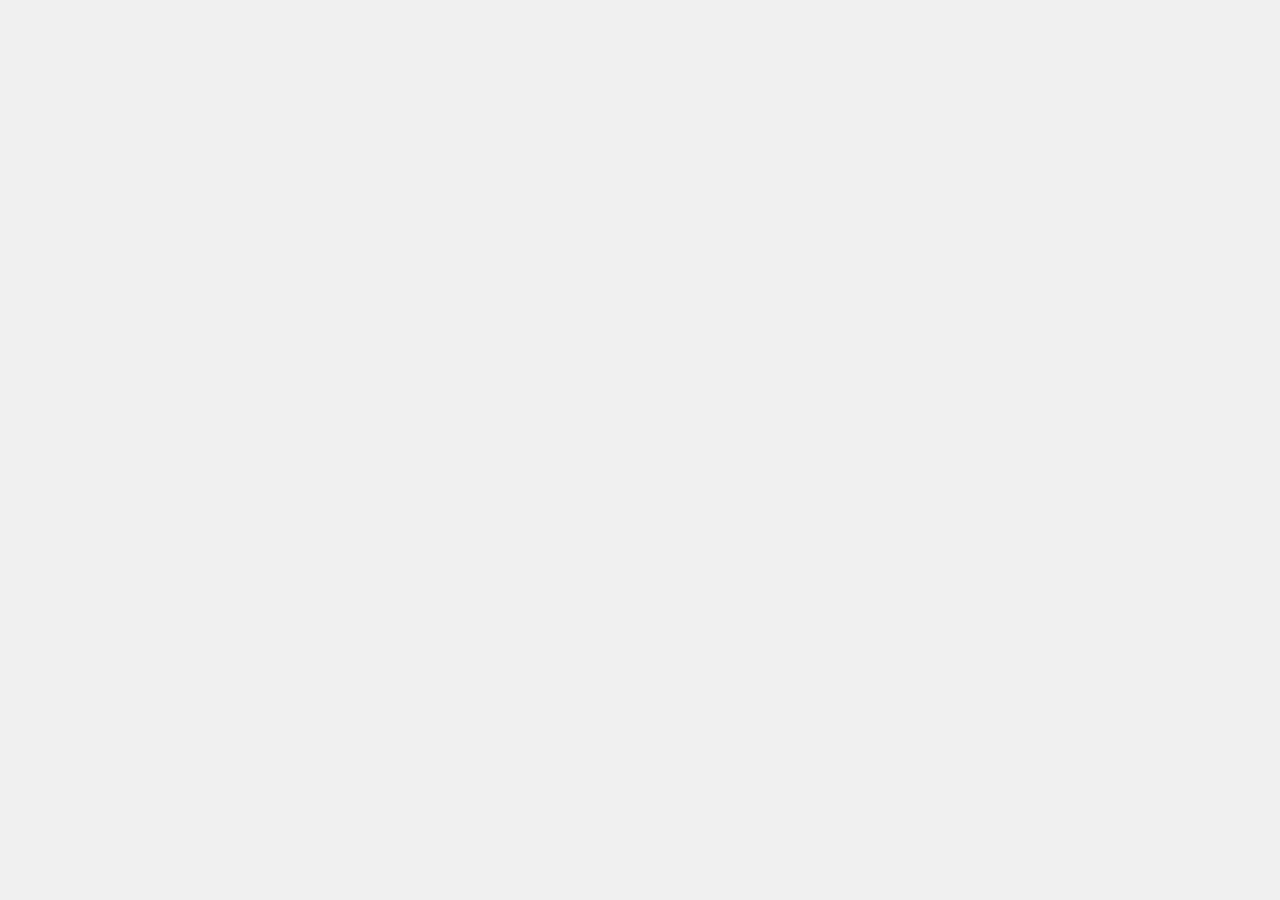
==== index.html @ ac740ebb "did some tidying up, started work on chef page" ====
<html>

  <head>
    	<title>HomeMade</title>
    	<link rel='stylesheet' href='assets/css/style.css'/>
      <link rel="stylesheet" href="assets/lib/angular-bootstrap/ui-bootstrap-csp.css"/>
  </head>

  <body ng-app="HomeMade">

    <main-partial></main-partial>
    
  </body>

  <script src="//code.jquery.com/jquery-2.1.0.min.js"></script>
  <script src="assets/lib/angular/angular.js"></script>
  <script src="assets/lib/angular-animate/angular-animate.min.js"></script>
  <script src="assets/lib/angular-bootstrap/ui-bootstrap-tpls.min.js"></script>
  <script src="assets/lib/angular-route/angular-route.js"></script>
  <script src="app/app.js"></script>
  <script src="app/sidenav/sidenav.js"></script>
  <script src="app/main/main.directives.js"></script>
  <script src="app/main/chef/chef.js"></script>
  <script src="app/main/chef/chef.factory.js"></script>
  <script src="app/main/meal/meal.js"></script>
  <script src="app/main/meal/meal.factory.js"></script>
  <script src="app/main/user/user.js"></script>
  <script src="app/main/user/user.factory.js"></script>
  <script src="app/shared/cooking/cooking.service.js"></script>
  <script src="app/shared/payment/payment.factory.js"></script>
  <script src="app/shared/payment/payment.service.js"></script>
  <script src="app/shared/api/api.factory.js"></script>
  <script src="//www.parsecdn.com/js/parse-1.6.14.min.js"></script>

</html>
---- assets/css/style.css ----
html, body {
  margin: 0;
  height: 100%;
  color: #5e5e5e;
  font-family: "Helvetica Neue", Helvetica, Arial, sans-serif;
  overflow: hidden;
  -webkit-font-smoothing: antialiased;
  -moz-osx-font-smoothing: grayscale;
  text-rendering: optimizeLegibility;
  text-shadow: rgba(0, 0, 0, .01) 0 0 1px;
  -webkit-user-select: none; /* Chrome/Safari */        
  -moz-user-select: none; /* Firefox */
  -ms-user-select: none; /* IE10+ */
  background: #f0f0f0;
  /* Rules below not implemented in browsers yet */
  -o-user-select: none;
  user-select: none;
}

/*----------MAIN---------*/
#mainPage {
  position: relative;
  width: 100%;
  height: 100%;
  background: #f0f0f0;
  border-collapse: collapse;
}

/*----------CHEF---------*/
#mainPage #ChefPartial {
  position: relative;
  height: 100%;
  width: 100%;
  top: 0;
  text-align: center;
}
#mainPage #ChefPartial .Container {
  width: 100%;
}
#mainPage #ChefPartial .Container h1 {
  font-weight: bold;
  font-size: 5vw;
  padding: 5%; 
  margin: 0;
}
#mainPage #ChefPartial .Container .horizontalLine {
  width: 100%;
  position: relative;
}
#mainPage #ChefPartial .Container .horizontalLine .text {
  top: -25px;
  background: #f0f0f0;
  padding: 0% 1%;
  margin-top: -10px;
  display: inline-block;
}
#mainPage #ChefPartial .Container .horizontalLine .line {
  width: 80%;
  margin: 0% 10%;
  border-bottom: 1px solid;
}

/*​------------- Scrollbar ---------------*/
::-webkit-scrollbar {
   width: 8px;
   max-height: 8px;
}
/* Track */
::-webkit-scrollbar-track {
   -webkit-background: #4a586d;
   background: #4a586d;
   border: 1px solid #5c687b;
}
/* Handle */
::-webkit-scrollbar-thumb {
   -webkit-border-radius: 10px;
   border-radius: 10px;
   border: 1px solid #5c687b;
   background: #303f53;
}
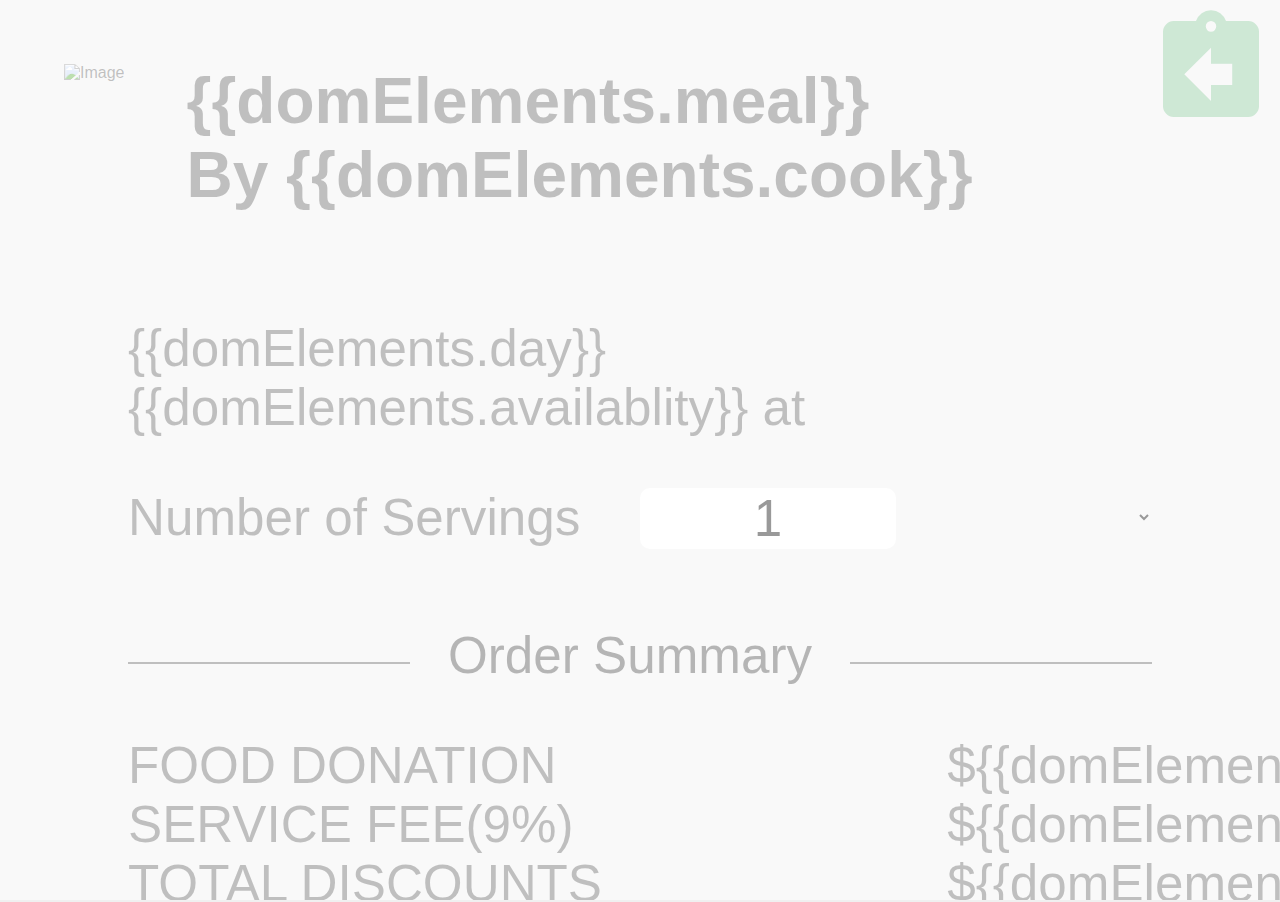
==== commit f871ea8b: "Mike Changing layout of payment page" ====
--- a/index.html
+++ b/index.html
@@ -1,36 +1,40 @@
 <html>
 
   <head>
-    	<title>HomeMade</title>
-    	<link rel='stylesheet' href='assets/css/style.css'/>
-      <link rel="stylesheet" href="assets/lib/angular-bootstrap/ui-bootstrap-csp.css"/>
+    <meta charset="utf-8">
+    <meta http-equiv="Content-Type" content="application/javascript; charset=UTF-8">
+    <meta name="viewport" content="width=device-width, minimum-scale=1.0, maximum-scale=1.0, user-scalable=no">
+    <meta name="apple-mobile-web-app-capable" content="yes">
+    <meta name="mobile-web-app-capable" content="yes">
+    <meta name="apple-mobile-web-app-status-bar-style" content="black">
+    <meta content-type="yes">
+    <base href="/">
+  	<title>Homemade</title>
+  	<link href='assets/css/style.css' rel='stylesheet' type='text/css'/>
+    <link href="assets/lib/angular-bootstrap/ui-bootstrap-csp.css" rel="stylesheet" type='text/css'/>
+    <link href="assets/lib/AngularJS-Toaster/toaster.min.css" rel="stylesheet" type='text/css'/>
+    <link href="https://fonts.googleapis.com/icon?family=Material+Icons" rel="stylesheet">
+    <link rel="apple-touch-icon" href="assets/img/homemadeimage.png">
   </head>
 
-  <body ng-app="HomeMade">
-
-    <main-partial></main-partial>
-    
+  <body ng-app="Homemade">
+    <main-partial></main-partial>    
   </body>
 
-  <script src="//code.jquery.com/jquery-2.1.0.min.js"></script>
-  <script src="assets/lib/angular/angular.js"></script>
-  <script src="assets/lib/angular-animate/angular-animate.min.js"></script>
-  <script src="assets/lib/angular-bootstrap/ui-bootstrap-tpls.min.js"></script>
-  <script src="assets/lib/angular-route/angular-route.js"></script>
-  <script src="app/app.js"></script>
-  <script src="app/sidenav/sidenav.js"></script>
-  <script src="app/main/main.directives.js"></script>
-  <script src="app/main/chef/chef.js"></script>
-  <script src="app/main/chef/chef.factory.js"></script>
-  <script src="app/main/meal/meal.js"></script>
-  <script src="app/main/meal/meal.factory.js"></script>
-  <script src="app/main/user/user.js"></script>
-  <script src="app/main/user/user.factory.js"></script>
-  <script src="app/shared/cooking/cooking.service.js"></script>
-  <script src="app/shared/payment/payment.factory.js"></script>
-  <script src="app/shared/payment/payment.service.js"></script>
-  <script src="app/shared/api/api.factory.js"></script>
-  <script src="//www.parsecdn.com/js/parse-1.6.14.min.js"></script>
+  <script type="text/javascript" src="https://js.stripe.com/v2/"></script>
+  <script type="text/javascript" src="//code.jquery.com/jquery-2.1.0.min.js"></script>
+  <script type="text/javascript" src="assets/lib/angular/angular.js"></script>
+  <script type="text/javascript" src="assets/lib/angular-animate/angular-animate.min.js"></script>
+  <script type="text/javascript" src="assets/lib/angular-bootstrap/ui-bootstrap-tpls.min.js"></script>
+  <script type="text/javascript" src="assets/lib/angular-route/angular-route.js"></script>
+  <script type="text/javascript" src="assets/lib/angular-cookies/angular-cookies.min.js"></script>
+  <script type="text/javascript" src="assets/lib/AngularJS-Toaster/toaster.min.js"></script>
+  <script type="text/javascript" src="assets/lib/angular-touch/angular-touch.min.js"></script>
+  <script type="text/javascript" src="app/app.js"></script>
+  <script type="text/javascript" src="app/main/main.directives.js"></script>
+  <script type="text/javascript" src="app/main/chef/chef.js"></script>
+  <script type="text/javascript" src="app/main/chef/chef.factory.js"></script>
+  <script type="text/javascript" src="//www.parsecdn.com/js/parse-1.6.14.min.js"></script>
 
 </html>
 
--- a/assets/css/style.css
+++ b/assets/css/style.css
@@ -1,10 +1,11 @@
 html, body {
   margin: 0;
   height: 100%;
-  color: #5e5e5e;
+  color: rgba(0,0,0,.6);
+  font-color: #555;
   font-family: "Helvetica Neue", Helvetica, Arial, sans-serif;
   overflow: hidden;
-  -webkit-font-smoothing: antialiased;
+  -webkit-font-smoothing: subpixel-antialiased;
   -moz-osx-font-smoothing: grayscale;
   text-rendering: optimizeLegibility;
   text-shadow: rgba(0, 0, 0, .01) 0 0 1px;
@@ -16,65 +17,443 @@
   -o-user-select: none;
   user-select: none;
 }
+*:focus {
+    outline:none;
+}
 
 /*----------MAIN---------*/
 #mainPage {
   position: relative;
   width: 100%;
   height: 100%;
-  background: #f0f0f0;
+  background: rgba(0,0,0,1);
   border-collapse: collapse;
 }
 
 /*----------CHEF---------*/
 #mainPage #ChefPartial {
+  position: absolute;
+  background: #f0f0f0;
+  border: 1px solid #e3e3e3;
+  height: 100%;
+  width: 100%;
+  right: 0;
+  opacity: 1;
+  overflow: auto;
+  text-align: center;
+  transition: all 0.6s cubic-bezier(0.4, 0, 0.2, 1);
+}
+#mainPage #ChefPartial.ng-hide {
+  -webkit-transform: scale(0.8) translate3d(20%, 0, 0);
+  -moz-transform: scale(0.8) translate3d(20%, 0, 0);
+  -ms-transform: scale(0.8) translate3d(20%, 0, 0);
+  transform: scale(0.8) translate3d(20%, 0, 0);
+}
+#mainPage #ChefPartial .Container {
+  width: 100%;
+  padding: 2% 0% 0%;
+}
+#mainPage #ChefPartial .Container h1 {
+  font-size: 5vw;
+  font-weight: 500;
+  padding: 5% 5% 6%;
+  margin: 0;
+  color: rgba(0,0,0,.7);
+}
+.horizontalLine {
+  width: 100%;
   position: relative;
-  height: 100%;
-  width: 100%;
-  top: 0;
-  text-align: center;
-}
-#mainPage #ChefPartial .Container {
-  width: 100%;
-}
-#mainPage #ChefPartial .Container h1 {
-  font-weight: bold;
-  font-size: 5vw;
-  padding: 5%; 
-  margin: 0;
-}
-#mainPage #ChefPartial .Container .horizontalLine {
-  width: 100%;
-  position: relative;
-}
-#mainPage #ChefPartial .Container .horizontalLine .text {
-  top: -25px;
+}
+.horizontalLine .text {
   background: #f0f0f0;
-  padding: 0% 1%;
-  margin-top: -10px;
+  padding: 0% 3%;
+  font-size: 4vw;
+  font-weight: 500;
+  margin-top: -3%;
   display: inline-block;
-}
-#mainPage #ChefPartial .Container .horizontalLine .line {
+  color: rgba(0,0,0,.7);
+}
+.horizontalLine .line {
   width: 80%;
   margin: 0% 10%;
-  border-bottom: 1px solid;
-}
-
+  border-bottom: 2px solid;
+}
+#mainPage #ChefPartial .Container .ImgBlock img {
+  width: 70%;
+}
+#mainPage #ChefPartial .Container .DescriptionBlock h1 {
+  font-weight: 500;
+  font-size: 5vw;
+  padding: 3% 0% 1%;
+}
+
+#mainPage #ChefPartial .Container .DescriptionBlock p {
+  margin: 0% 9% 0%;
+  font-size: 4vw;
+  line-height: 1.5em;
+  text-align: left;
+}
+
+#mainPage #ChefPartial .Container .buttonGroup {
+  width: 100%;
+  position: relative;
+}
+
+.timeSelect {
+  display: inline-block;
+  width: 22%;
+  margin-bottom: 0;
+  height: 7vw;
+  border: 2px solid;
+  font-weight: 500;
+  font-size: 5vw;
+  line-height: 7vw;
+  margin: 0% 2%;
+  cursor: pointer;
+}
+.timeSelect.selected {
+  color: #f0f0f0;
+  background: rgba(0,0,0,.8);
+  border: 2px solid rgba(0,0,0,0.1);
+} 
+.timeSelect.submit {
+  display: block;
+  width: 45%;
+  margin: 3% 27.5% 4%;
+  font-weight: 300;
+  text-align: center;
+  font-size: 4vw;
+  background: #85C597;
+  color: #f0f0f0;
+  border: 2px solid rgba(133,197,151, 0.1);
+}
+
+.loginSignupToggle {
+  width: 100%;
+}
+
+.loginButton {
+  display: inline;
+  width: 40%;
+  margin: 3%;
+  font-weight: 300;
+  text-align: center;
+  font-size: 4vw;
+  background: #85C597;
+  color: #f0f0f0;
+  border: 2px solid rgba(133,197,151, 0.1);
+}
+.signupButton {
+  display: inline;
+  width: 40%;
+  margin: 3%;
+  font-weight: 300;
+  text-align: center;
+  font-size: 4vw;
+  background: #85C597;
+  color: #f0f0f0;
+  border: 2px solid rgba(133,197,151, 0.1);
+}
+
+#mainPage #ChefPartial .Container .titleBlock {
+  position: relative;
+  margin-top: 0%;
+}
+#mainPage #ChefPartial .Container .cookImg {
+  position: absolute;
+  width: 14%;
+  left: 16%;
+  top: 5%;
+  border-radius: 50%;
+}
+
+#mainPage #paymentPartial {
+  position: absolute;
+  background: #f0f0f0;
+  top: 0;
+  left: 0;
+  width: 100%;
+  overflow: auto;
+  background: #f0f0f0;
+  border-right: 1px solid #e3e3e3;
+  height: 100%;
+  transition: all 0.6s cubic-bezier(0.4, 0, 0.2, 1);
+}
+#mainPage #paymentPartial.ng-hide {
+  -webkit-transform: translate3d(-100%, 0, 0);
+  -moz-transform: translate3d(-100%, 0, 0);
+  -ms-transform: translate3d(-100%, 0, 0);
+  transform: translate3d(-100%, 0, 0);
+}
+
+#mainPage #paymentPartial .Container .titleBlock {
+  padding: 5%;
+}
+#mainPage #paymentPartial .Container .titleBlock h1 {
+  display: inline-block;
+  vertical-align: top;
+  font-size: 5vw;
+  padding: 0px 5%;
+  margin-top: 0;
+}
+#mainPage #paymentPartial .Container .titleBlock img {
+  display: inline-block;
+  max-width: 18vw;
+}
+#mainPage #paymentPartial .Container .summaryBlock {
+  padding: 0% 10% 5% 10%;
+}
+#mainPage #paymentPartial .Container .summaryBlock p{
+  font-size: 4vw;
+  margin-top: 0%;
+  display: inline-block;
+}
+#mainPage #paymentPartial .Container .summaryBlock input{
+  font-size: 4vw;
+  float: right;
+  text-align: center;
+  border-radius: 10px;
+  border: none;
+  width: 25%;
+}
+#mainPage #paymentPartial .Container .summaryBlock select{
+  font-size: 4vw;
+  float: right;
+  text-align: center;
+  border-radius: 10px;
+  border: none;
+  width: 25%;
+}
+#mainPage #paymentPartial #paymentDetails.Container .summaryBlock p {
+  margin: 0;
+}
+#mainPage #paymentPartial #paymentDetails.Container .summaryBlock p.priceSums {
+  font-size: 4vw;
+  float: right;
+  text-align: center;
+  border-radius: 10px;
+  border: none;
+  width: 20%;
+}
+#mainPage #paymentPartial #paymentDetails.Container .summaryBlock .shortLine {
+  border-top: 3px solid;
+  float: right;
+  width: 35%;
+  padding: 0% 5%;
+  margin: 3% 0%;
+}
+#mainPage #paymentPartial #paymentDetails.Container .summaryBlock .shortLine h1 {
+  font-size: 4vw;
+  margin: 5%;
+  white-space: nowrap;
+  float: right;
+}
+
+#mainPage #paymentPartial #paymentDetails.Container .loginDetails {
+  padding: 0% 5% 0% 5%;
+}
+#mainPage #paymentPartial #paymentDetails.Container .loginDetails input {
+  font-size: 4vw;
+  border-radius: 10px;
+  border: none;
+  padding: 2% 3%;
+  width: 94%;
+  margin: 3% 3% 0% 3%;
+}
+#mainPage #paymentPartial #paymentDetails.Container .loginDetails input#password {
+  margin: 3% 3% 3% 3%;
+}
+
+#mainPage #paymentPartial #paymentDetails.Container .cardDetails {
+  padding: 0% 5% 5% 5%;
+}
+#mainPage #paymentPartial #paymentDetails.Container .cardDetails.removePadding {
+  padding-top: 0%;
+}
+#mainPage #paymentPartial #paymentDetails.Container .cardDetails input {
+  font-size: 4vw;
+  border-radius: 10px;
+  border: none;
+  padding: 3% 3%;
+  width: 20%;
+}
+#mainPage #paymentPartial #paymentDetails.Container .cardDetails input#phoneNumber {
+  width: 50%;
+  margin: 0% 3%;
+}
+#mainPage #paymentPartial #paymentDetails.Container .cardDetails input#email {
+  font-size: 4vw;
+  border-radius: 10px;
+  border: none;
+  padding: 2% 3%;
+  width: 94%;
+  margin: 0% 3%;
+}
+#mainPage #paymentPartial #paymentDetails.Container .cardDetails input#cardNumber {
+  margin: 3% 3%;
+  width: 55%;
+}
+#mainPage #paymentPartial #paymentDetails.Container .cardDetails input#cardNumber.removeMargin {
+  margin-top: 0;
+}
+#mainPage #paymentPartial #paymentDetails.Container .cardDetails input#cvc {
+  width: 35%;
+}
+#mainPage #paymentPartial #paymentDetails.Container .cardDetails input#cardDate {
+  margin: 3% 3%;
+}
+#mainPage #paymentPartial #paymentDetails.Container .cardDetails input#cardMonth {
+  margin: 0 0 0 3%;
+}
+#mainPage #paymentPartial #paymentDetails.Container .cardDetails input#cardYear {
+  margin: 0 0;
+}
+#mainPage #paymentPartial #paymentDetails.Container .cardDetails .StripeImgBlock img {
+  display: block;
+  margin-left: auto;
+  margin-right: auto;
+  margin-top: 4%;
+}
+/*#mainPage #paymentPartial #paymentDetails.Container .cardDetails input#password {
+  width: 70%;
+}*/
+#mainPage #paymentPartial #paymentDetails.Container .bottomText{
+  font-size: 4vw;
+  text-align: center;
+}
+#mainPage #paymentPartial #paymentDetails.Container .loginContext{
+  font-size: 4vw;
+  text-align: center;
+  margin-left:3%;
+  margin-right:3%;
+}
+
+
+
+#mainPage #FloatingNavBlock.container{
+  position: fixed;
+  right: 0;
+  width: auto;
+  z-index: 1;
+}
+#mainPage #FloatingNavBlock .right {
+  float: right;
+  margin: 0px 5px;
+}
+#mainPage #FloatingNavBlock .right:first-of-type {
+  float: right;
+  margin: 5px 5px 0px;
+}
+#mainPage #FloatingNavBlock .right i {
+  font-size: 10vw;  
+  color: #85C597;
+}
+#mainPage #FloatingNavBlock .navButton {
+  cursor: pointer;
+  -ms-transition: all 0.7s cubic-bezier(0.25, 0.8, 0.25, 1);
+  -webkit-transition: all 0.7s cubic-bezier(0.25, 0.8, 0.25, 1);
+  transition: all 0.7s cubic-bezier(0.25, 0.8, 0.25, 1);
+}
+#mainPage #FloatingNavBlock .navButton.ng-hide {
+  -webkit-transform: translate3d(0, -200%, 0);
+  -moz-transform: translate3d(0, -200%, 0);
+  -ms-transform: translate3d(0, -200%, 0);
+  transform: translate3d(0, -200%, 0);
+}
 /*​------------- Scrollbar ---------------*/
 ::-webkit-scrollbar {
-   width: 8px;
-   max-height: 8px;
-}
-/* Track */
+    -webkit-appearance: none;
+}
+
+::-webkit-scrollbar:vertical {
+    width: 7px;
+}
+
+::-webkit-scrollbar:horizontal {
+    height: 7px;
+}
+
 ::-webkit-scrollbar-track {
-   -webkit-background: #4a586d;
-   background: #4a586d;
-   border: 1px solid #5c687b;
-}
-/* Handle */
+    background: transparent;
+}
+
 ::-webkit-scrollbar-thumb {
-   -webkit-border-radius: 10px;
-   border-radius: 10px;
-   border: 1px solid #5c687b;
-   background: #303f53;
-}
+    border-radius: 10px;
+    background-color: #333333;
+    border: 1px solid #e3e3e3;
+}
+
+/*keyframe animations*/
+.spinnerContainer {
+    top: 0;
+    display: flex;
+    align-items: center;
+    justify-content: center;
+    position: absolute;
+    background: white;
+    height:100%;
+    width:100%;
+    z-index: 1000;
+    opacity:0.6;
+    -ms-transition: all 0.7s cubic-bezier(0.4, 0, 0.2, 1);
+    -webkit-transition: all 0.7s cubic-bezier(0.4, 0, 0.2, 1);
+    transition: all 0.7s cubic-bezier(0.4, 0, 0.2, 1);
+}
+.spinnerContainer.ng-hide {
+    opacity:0;
+}
+.spinner {
+    animation: rotator 1.4s linear infinite;
+    height: 45px;
+    width: 45px;
+}
+@keyframes rotator {
+    0% { transform: rotate(0deg); }
+    100% { transform: rotate(270deg); }
+}
+.path {
+    stroke-dasharray: 187;
+    stroke-dashoffset: 0;
+    transform-origin: center;
+    animation:
+    dash 1.4s ease-in-out infinite,
+    colors 5.6s ease-in-out infinite;
+}
+@keyframes colors {
+    0% { stroke: #4285F4; }
+    25% { stroke: #DE3E35; }
+    50% { stroke: #F7C223; }
+    75% { stroke: #1B9A59; }
+    100% { stroke: #4285F4; }
+}
+@keyframes dash {
+    0% { stroke-dashoffset: 187; }
+    50% {
+        stroke-dashoffset: 46.75;
+        transform:rotate(135deg);
+    }
+    100% {
+        stroke-dashoffset: 187;
+        transform:rotate(450deg);
+    }
+}
+
+#toast-container {
+  font-size: large;
+}
+:not(.no-enter)#toast-container > div.ng-enter,
+:not(.no-leave)#toast-container > div.ng-leave
+{
+  -ms-transition: all 0.6s cubic-bezier(0.25, 0.8, 0.25, 1)!important;
+  -webkit-transition: all 0.6s cubic-bezier(0.25, 0.8, 0.25, 1)!important;
+  transition: all 0.6s cubic-bezier(0.25, 0.8, 0.25, 1)!important;
+}
+
+input[type=number]::-webkit-inner-spin-button, 
+input[type=number]::-webkit-outer-spin-button { 
+    -webkit-appearance: none;
+    -moz-appearance: none;
+    appearance: none;
+    margin: 0; 
+}
+
--- a/assets/lib/AngularJS-Toaster/toaster.min.css
+++ b/assets/lib/AngularJS-Toaster/toaster.min.css
@@ -0,0 +1,12 @@
+/*!
+ * Toastr
+ * Version 2.0.1
+ * Copyright 2012 John Papa and Hans Fjallemark.
+ * All Rights Reserved.
+ * Use, reproduction, distribution, and modification of this code is subject to the terms and
+ * conditions of the MIT license, available at http://www.opensource.org/licenses/mit-license.php
+ *
+ * Author: John Papa and Hans Fjallemark
+ * Project: https://github.com/CodeSeven/toastr
+ */
+.toast-title{font-weight:700}.toast-message{-ms-word-wrap:break-word;word-wrap:break-word}.toast-message a,.toast-message label{color:#fff}.toast-message a:hover{color:#ccc;text-decoration:none}.toast-close-button{position:relative;right:-.3em;top:-.3em;float:right;font-size:20px;font-weight:700;color:#fff;-webkit-text-shadow:0 1px 0 #fff;text-shadow:0 1px 0 #fff;opacity:.8;-ms-filter:progid:DXImageTransform.Microsoft.Alpha(Opacity=80);filter:alpha(opacity=80)}.toast-close-button:focus,.toast-close-button:hover{color:#000;text-decoration:none;cursor:pointer;opacity:.4;-ms-filter:progid:DXImageTransform.Microsoft.Alpha(Opacity=40);filter:alpha(opacity=40)}button.toast-close-button{padding:0;cursor:pointer;background:0 0;border:0;-webkit-appearance:none}.toast-top-full-width{top:0;right:0;width:100%}.toast-bottom-full-width{bottom:0;right:0;width:100%}.toast-top-left{top:12px;left:12px}.toast-top-center{top:12px}.toast-top-right{top:12px;right:12px}.toast-bottom-right{right:12px;bottom:12px}.toast-bottom-center{bottom:12px}.toast-bottom-left{bottom:12px;left:12px}.toast-center{top:45%}#toast-container{position:fixed;z-index:999999;pointer-events:auto;}#toast-container.toast-bottom-center,#toast-container.toast-center,#toast-container.toast-top-center{width:100%;pointer-events:none}#toast-container.toast-bottom-center>div,#toast-container.toast-center>div,#toast-container.toast-top-center>div{margin:auto;pointer-events:auto}#toast-container.toast-bottom-center>button,#toast-container.toast-center>button,#toast-container.toast-top-cente>button{pointer-events:auto}#toast-container *{-moz-box-sizing:border-box;-webkit-box-sizing:border-box;box-sizing:border-box}#toast-container>div{margin:0 0 6px;padding:15px 15px 15px 50px;width:300px;-moz-border-radius:3px;-webkit-border-radius:3px;border-radius:3px;background-position:15px center;background-repeat:no-repeat;-moz-box-shadow:0 0 12px #999;-webkit-box-shadow:0 0 12px #999;box-shadow:0 0 12px #999;color:#fff;opacity:.8;-ms-filter:progid:DXImageTransform.Microsoft.Alpha(Opacity=80);filter:alpha(opacity=80)}#toast-container>:hover{-moz-box-shadow:0 0 12px #000;-webkit-box-shadow:0 0 12px #000;box-shadow:0 0 12px #000;opacity:1;-ms-filter:progid:DXImageTransform.Microsoft.Alpha(Opacity=100);filter:alpha(opacity=100);cursor:pointer}#toast-container>.toast-info{background-image:url([data-uri])!important}#toast-container>.toast-wait{background-image:url([data-uri])!important}#toast-container>.toast-error{background-image:url([data-uri])!important}#toast-container>.toast-success{background-image:url([data-uri])!important}#toast-container>.toast-warning{background-image:url([data-uri])!important}#toast-container.toast-bottom-full-width>div,#toast-container.toast-top-full-width>div{width:96%;margin:auto}.toast{background-color:#030303}.toast-success{background-color:#51a351}.toast-error{background-color:#bd362f}.toast-info,.toast-wait{background-color:#2f96b4}.toast-warning{background-color:#f89406}@media all and (max-width:240px){#toast-container>div{padding:8px 8px 8px 50px;width:11em}#toast-container .toast-close-button{right:-.2em;top:-.2em}}@media all and (min-width:241px) and (max-width:480px){#toast-container>div{padding:8px 8px 8px 50px;width:18em}#toast-container .toast-close-button{right:-.2em;top:-.2em}}@media all and (min-width:481px) and (max-width:768px){#toast-container>div{padding:15px 15px 15px 50px;width:25em}}:not(.no-enter)#toast-container>div.ng-enter,:not(.no-leave)#toast-container>div.ng-leave{-webkit-transition:1000ms cubic-bezier(.25,.25,.75,.75) all;-moz-transition:1000ms cubic-bezier(.25,.25,.75,.75) all;-ms-transition:1000ms cubic-bezier(.25,.25,.75,.75) all;-o-transition:1000ms cubic-bezier(.25,.25,.75,.75) all;transition:1000ms cubic-bezier(.25,.25,.75,.75) all}:not(.no-enter)#toast-container>div.ng-enter.ng-enter-active,:not(.no-leave)#toast-container>div.ng-leave{opacity:.8}:not(.no-enter)#toast-container>div.ng-enter,:not(.no-leave)#toast-container>div.ng-leave.ng-leave-active{opacity:0}